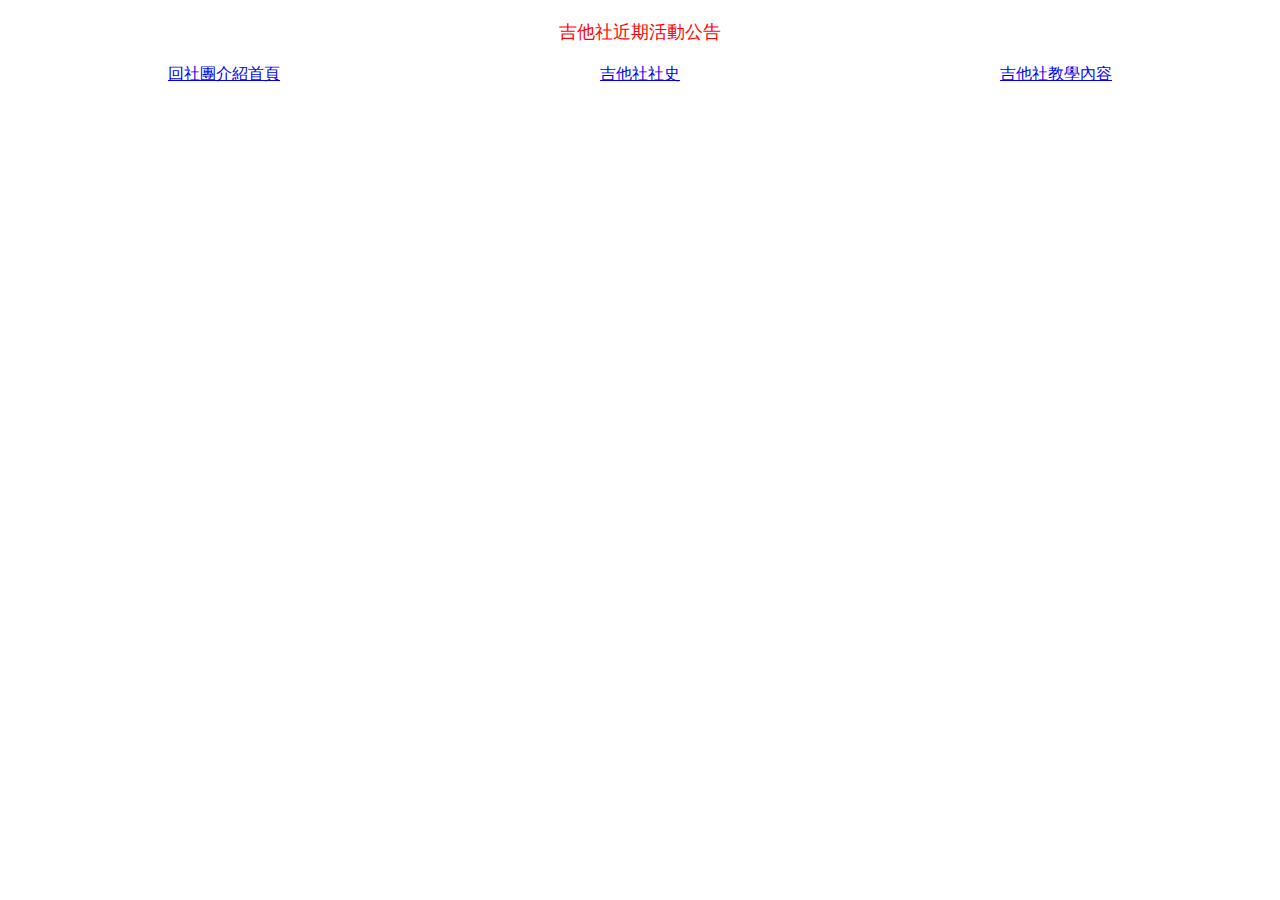
==== guitar_event.html @ 1b4c2a49 "吉他社活動及吉他社教學檔案貼上背景格式完成" ====
<!DOCTYPE html>
<html lang="en">

<head>
    <meta charset="UTF-8">
    <meta http-equiv="X-UA-Compatible" content="IE=edge">
    <meta name="viewport" content="width=device-width, initial-scale=1.0">
    <title>吉他社近期活動公告</title>
    <style>
        body {
            background: url(./images/0101.jpg);
            font-family: '標楷體';
        }
        .header {
            text-align: center;
            color: red;
            font-size: 18px;
            margin: 20px auto;
        }
        .nav {
            display: flex;
            justify-content: space-around;
            margin: 20px auto;
        }

    </style>
</head>

<body>
    <div class="header">
        吉他社近期活動公告
    </div>

    <div class="nav">

        <a href="./index.html" target="_top">回社團介紹首頁</a>
        <a href="./guitar_history.html">吉他社社史</a>
        <a href="./guitar_learning.html">吉他社教學內容</a>

    </div>
    <div class="content">

    </div>

</body>

</html>
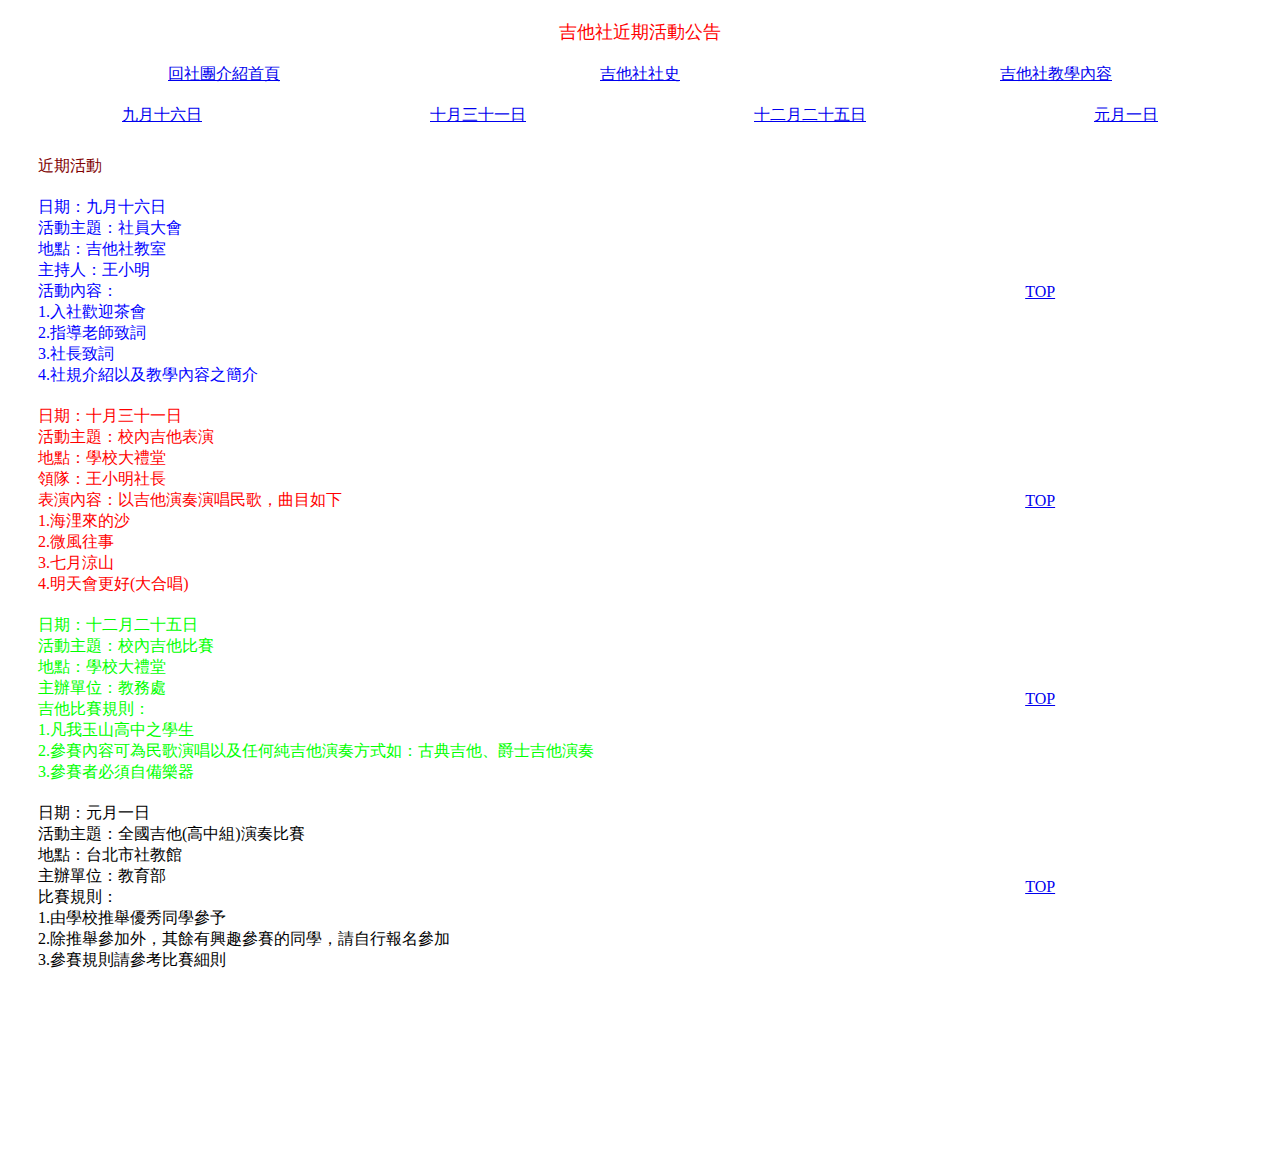
==== commit ba1a0112: "吉他社活加入文字,css修改文字顏色大小及位置" ====
--- a/guitar_event.html
+++ b/guitar_event.html
@@ -11,16 +11,57 @@
             background: url(./images/0101.jpg);
             font-family: '標楷體';
         }
+
         .header {
             text-align: center;
             color: red;
             font-size: 18px;
             margin: 20px auto;
         }
+
         .nav {
             display: flex;
             justify-content: space-around;
             margin: 20px auto;
+        }
+
+        .content {
+            display: flex;
+            flex-wrap: wrap;
+            margin-left: 30px;
+            align-items: center;
+        }
+        
+        .con {
+            width: 80%;
+            margin: 10px 0;
+        }
+
+        .con_top {
+            width: 20%;
+            margin: 10px 0;
+        }
+
+        .height_V {
+            width: 100%;
+            min-height: 20vh;
+        }
+
+        #con_00 {
+            width: 100%;
+            color: #800000;
+        }
+        #con_01 {
+            color: #0000FF;
+        }
+        #con_02 {
+            color: #FF0000;
+        }
+        #con_03 {
+            color: #00FF00;
+        }
+        #con_04 {
+            color: #000000;
         }
 
     </style>
@@ -38,8 +79,83 @@
         <a href="./guitar_learning.html">吉他社教學內容</a>
 
     </div>
+
+    <div class="nav">
+        <a href="#con_01">九月十六日</a>
+        <a href="#con_02">十月三十一日</a>
+        <a href="#con_03">十二月二十五日</a>
+        <a href="#con_04">元月一日</a>
+    </div>
+
     <div class="content">
+        <div class="con" id="con_00">
+            近期活動
+        </div>
 
+
+        <div class="con" id="con_01">
+            日期：九月十六日<br>
+            活動主題：社員大會<br>
+            地點：吉他社教室<br>
+            主持人：王小明<br>
+            活動內容：<br>
+            1.入社歡迎茶會<br>
+            2.指導老師致詞<br>
+            3.社長致詞<br>
+            4.社規介紹以及教學內容之簡介<br>
+        </div>
+
+        <div class="con_top">
+            <a href="#">TOP</a>
+        </div>
+
+        <div class="con" id="con_02">
+            日期：十月三十一日<br>
+            活動主題：校內吉他表演<br>
+            地點：學校大禮堂<br>
+            領隊：王小明社長<br>
+            表演內容：以吉他演奏演唱民歌，曲目如下<br>
+            1.海浬來的沙<br>
+            2.微風往事<br>
+            3.七月涼山<br>
+            4.明天會更好(大合唱)<br>
+        </div>
+
+        <div class="con_top">
+            <a href="#">TOP</a>
+        </div>
+
+        <div class="con" id="con_03">
+            日期：十二月二十五日<br>
+            活動主題：校內吉他比賽<br>
+            地點：學校大禮堂<br>
+            主辦單位：教務處<br>
+            吉他比賽規則：<br>
+            1.凡我玉山高中之學生<br>
+            2.參賽內容可為民歌演唱以及任何純吉他演奏方式如：古典吉他、爵士吉他演奏<br>
+            3.參賽者必須自備樂器<br>
+        </div>
+
+        <div class="con_top">
+            <a href="#">TOP</a>
+        </div>
+
+        <div class="con" id="con_04">
+            日期：元月一日<br>
+            活動主題：全國吉他(高中組)演奏比賽<br>
+            地點：台北市社教館<br>
+            主辦單位：教育部<br>
+            比賽規則：<br>
+            1.由學校推舉優秀同學參予<br>
+            2.除推舉參加外，其餘有興趣參賽的同學，請自行報名參加<br>
+            3.參賽規則請參考比賽細則<br>
+        </div>
+
+        <div class="con_top">
+            <a href="#">TOP</a>
+        </div>
+
+        <div class="height_V"></div>
     </div>
 
 </body>
